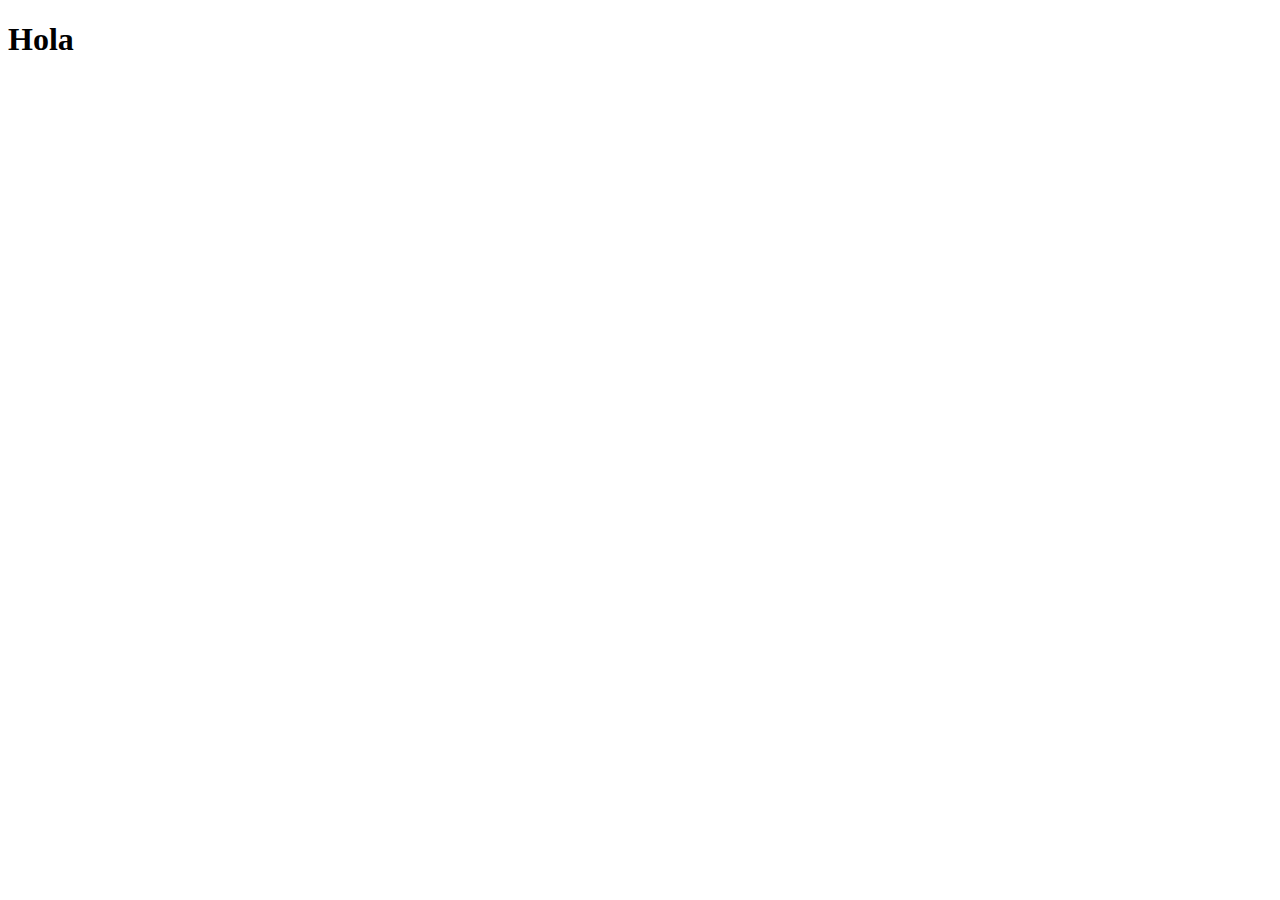
==== index.html @ c53f1d87 "primer paso" ====
<!DOCTYPE html>
<html lang="es">
<head>
    <meta charset="UTF-8">
    <meta http-equiv="X-UA-Compatible" content="IE=edge">
    <meta name="viewport" content="width=device-width, initial-scale=1.0">
    <title>Yasser El Haidouri - T3 - 1DAM - CENEC - Abril 2023</title>
</head>
<body>
    <h1>Hola</h1>
    
</body>
</html>
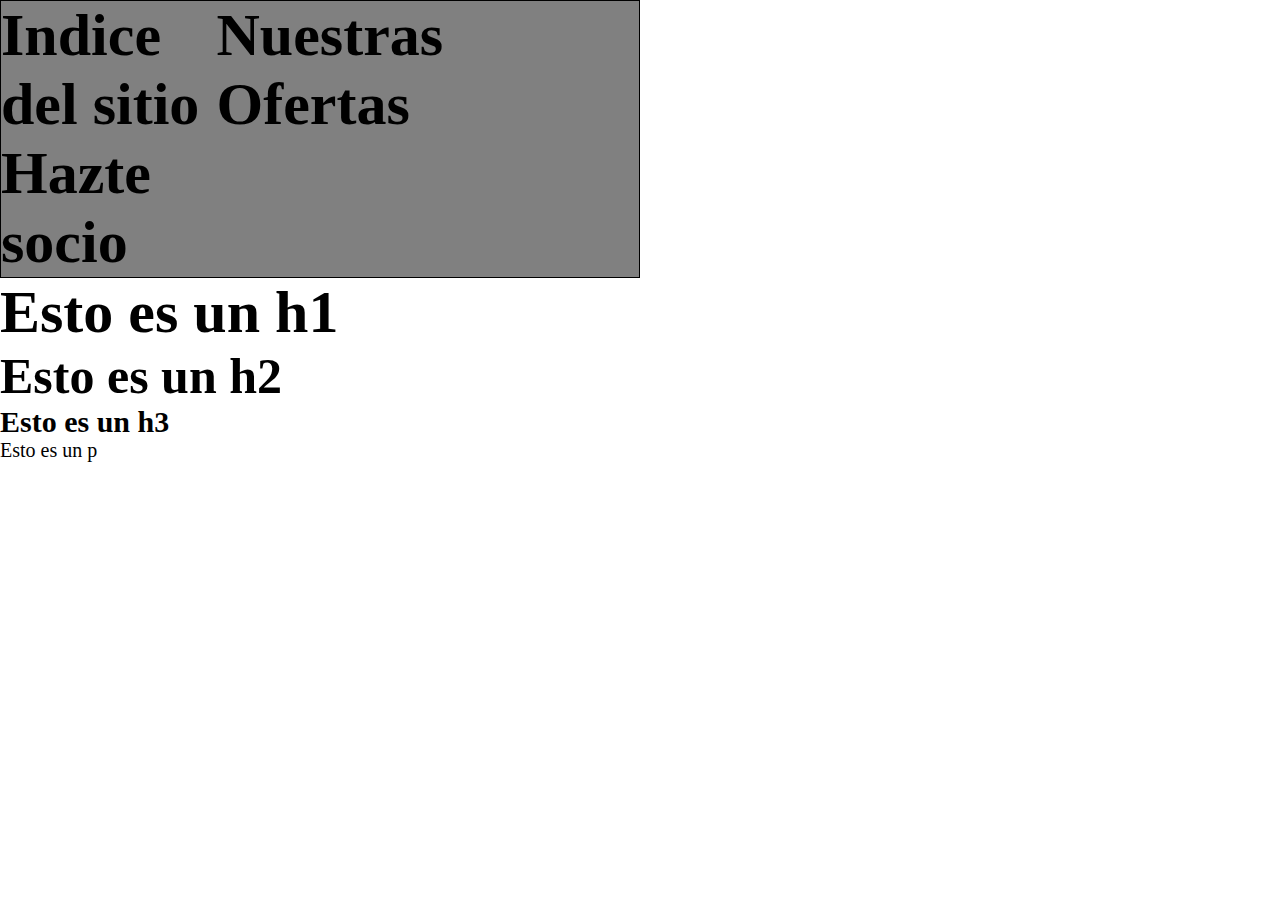
==== commit 56ef159b: "cambios" ====
--- a/index.html
+++ b/index.html
@@ -1,13 +1,30 @@
 <!DOCTYPE html>
 <html lang="es">
+
 <head>
     <meta charset="UTF-8">
     <meta http-equiv="X-UA-Compatible" content="IE=edge">
     <meta name="viewport" content="width=device-width, initial-scale=1.0">
     <title>Yasser El Haidouri - T3 - 1DAM - CENEC - Abril 2023</title>
+    <link rel="stylesheet" href="./estilos.css" />
 </head>
-<body>
-    <h1>Hola</h1>
-    
+
+<body id="pag1">
+    <nav>
+        <a href="./index.html">
+            <h1>Indice del sitio</h1>
+        </a>
+        <a href="./pagina2.html">
+            <h1>Nuestras Ofertas</h1>
+        </a>
+        <a href="./pagina3.html">
+            <h1>Hazte socio</h1>
+        </a>
+    </nav>
+    <h1>Esto es un h1</h1>
+    <h2>Esto es un h2</h2>
+    <h3>Esto es un h3</h3>
+    <p>Esto es un p</p>
 </body>
+
 </html>--- a/estilos.css
+++ b/estilos.css
@@ -0,0 +1,53 @@
+* {
+  box-sizing: border-box;
+  margin: 0;
+  padding: 0;
+  color: black;
+  background-color: transparent;
+  font-size: 20px;
+}
+
+h1 {
+    font-size: 3em;
+}
+
+h2 {
+    font-size: 2.5em;
+}
+
+h3 {
+    font-size: 1.5em;
+}
+
+p {
+    font-size: 1em;
+}
+
+#pag1 > a:nth-child(1) > h1 {
+  background-color: yellow;
+}
+
+#pag2 > a:nth-child(2) > h1 {
+  background-color: yellow;
+}
+
+#pag3 > a:nth-child(3) > h1 {
+  background-color: yellow;
+}
+
+nav {
+  width: 50%;
+  border-color: black;
+  border-style: solid;
+  border-width: 1px;
+  background-color: gray;
+}
+
+a {
+  display: inline-block;
+  max-width: 33%;
+}
+
+h1 {
+  display: inline-block;
+}
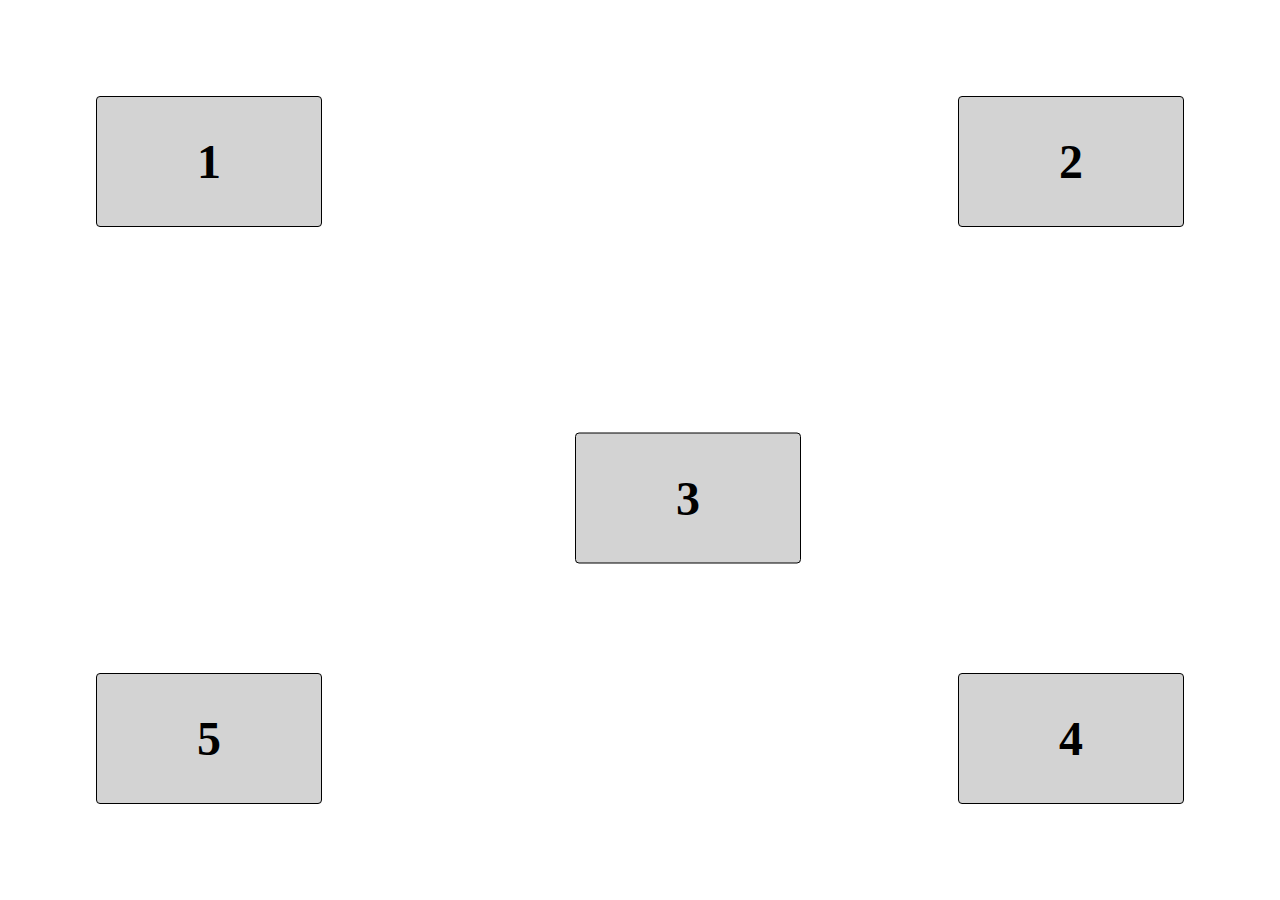
==== commit 33b134d5: "cambios" ====
--- a/index.html
+++ b/index.html
@@ -3,28 +3,60 @@
 
 <head>
     <meta charset="UTF-8">
-    <meta http-equiv="X-UA-Compatible" content="IE=edge">
     <meta name="viewport" content="width=device-width, initial-scale=1.0">
-    <title>Yasser El Haidouri - T3 - 1DAM - CENEC - Abril 2023</title>
-    <link rel="stylesheet" href="./estilos.css" />
+    <title>Flexbox JS</title>
+    <link rel="stylesheet" href="estilos.css">
 </head>
 
-<body id="pag1">
-    <nav>
-        <a href="./index.html">
-            <h1>Indice del sitio</h1>
-        </a>
-        <a href="./pagina2.html">
-            <h1>Nuestras Ofertas</h1>
-        </a>
-        <a href="./pagina3.html">
-            <h1>Hazte socio</h1>
-        </a>
-    </nav>
-    <h1>Esto es un h1</h1>
-    <h2>Esto es un h2</h2>
-    <h3>Esto es un h3</h3>
-    <p>Esto es un p</p>
+<body>
+    <script>
+        function crearNumero(id) {
+            const numero = document.createElement('div');
+            numero.className = 'numero';
+            numero.id = id;
+            numero.textContent = id;
+            return numero;
+        }
+
+        const posiciones = [
+            { top: '1em', left: '1em' },
+            { top: '1em', right: '1em' },
+            { top: '50%', left: '50%', transform: 'translate(-50%, -50%)' },
+            { bottom: '1em', right: '1em' },
+            { bottom: '1em', left: '1em' },
+        ];
+
+        for (let i = 1; i <= posiciones.length; i++) {
+            const numero = crearNumero(i);
+            Object.assign(numero.style, posiciones[i - 1]);
+            document.body.appendChild(numero);
+        }
+
+        const numeroElegido = parseInt(prompt("Escribe un número del 0 al 9:"));
+        const posicionElegida = parseInt(prompt("Escribe la posición donde quieres colocar el número (del 1 al 5):"));
+        const colorElegido = prompt("Escribe el color que quieras para la posición (rojo, azul, verde, naranja, morado o negro)");
+
+        const colores = {
+            'rojo': 'red',
+            'azul': 'blue',
+            'verde': 'green',
+            'naranja': 'orange',
+            'morado': 'purple',
+            'negro': 'black'
+        };
+
+        if (numeroElegido >= 0 && numeroElegido <= 9 && posicionElegida >= 1 && posicionElegida <= 5 && colorElegido in colores) {
+            const x = document.getElementById(posicionElegida);
+            x.innerHTML = `<pre>
+  ${numeroElegido}
+ ${numeroElegido}${numeroElegido}${numeroElegido}
+${numeroElegido}${numeroElegido}${numeroElegido}${numeroElegido}${numeroElegido}
+</pre>`;
+            x.style.backgroundColor = colores[colorElegido];
+        } else {
+            alert("Por favor, escribe valores correctos.");
+        }
+    </script>
 </body>
 
 </html>--- a/estilos.css
+++ b/estilos.css
@@ -1,53 +1,24 @@
-* {
-  box-sizing: border-box;
-  margin: 0;
-  padding: 0;
-  color: black;
-  background-color: transparent;
-  font-size: 20px;
+body {
+    margin: 0;
+    padding: 0;
+    width: 100vw;
+    height: 100vh;
+    overflow: hidden;
+    position: relative;
 }
 
-h1 {
-    font-size: 3em;
-}
-
-h2 {
-    font-size: 2.5em;
-}
-
-h3 {
-    font-size: 1.5em;
-}
-
-p {
-    font-size: 1em;
-}
-
-#pag1 > a:nth-child(1) > h1 {
-  background-color: yellow;
-}
-
-#pag2 > a:nth-child(2) > h1 {
-  background-color: yellow;
-}
-
-#pag3 > a:nth-child(3) > h1 {
-  background-color: yellow;
-}
-
-nav {
-  width: 50%;
-  border-color: black;
-  border-style: solid;
-  border-width: 1px;
-  background-color: gray;
-}
-
-a {
-  display: inline-block;
-  max-width: 33%;
-}
-
-h1 {
-  display: inline-block;
-}
+.numero {
+    display: flex;
+    align-items: center;
+    justify-content: center;
+    flex-direction: column;
+    width: calc(25% - 2em);
+    height: calc(25% - 2em);
+    background-color: lightgray;
+    border: 1px solid black;
+    border-radius: 4px;
+    margin: 1em;
+    position: absolute;
+    font-size: 3rem;
+    font-weight: bold;
+}